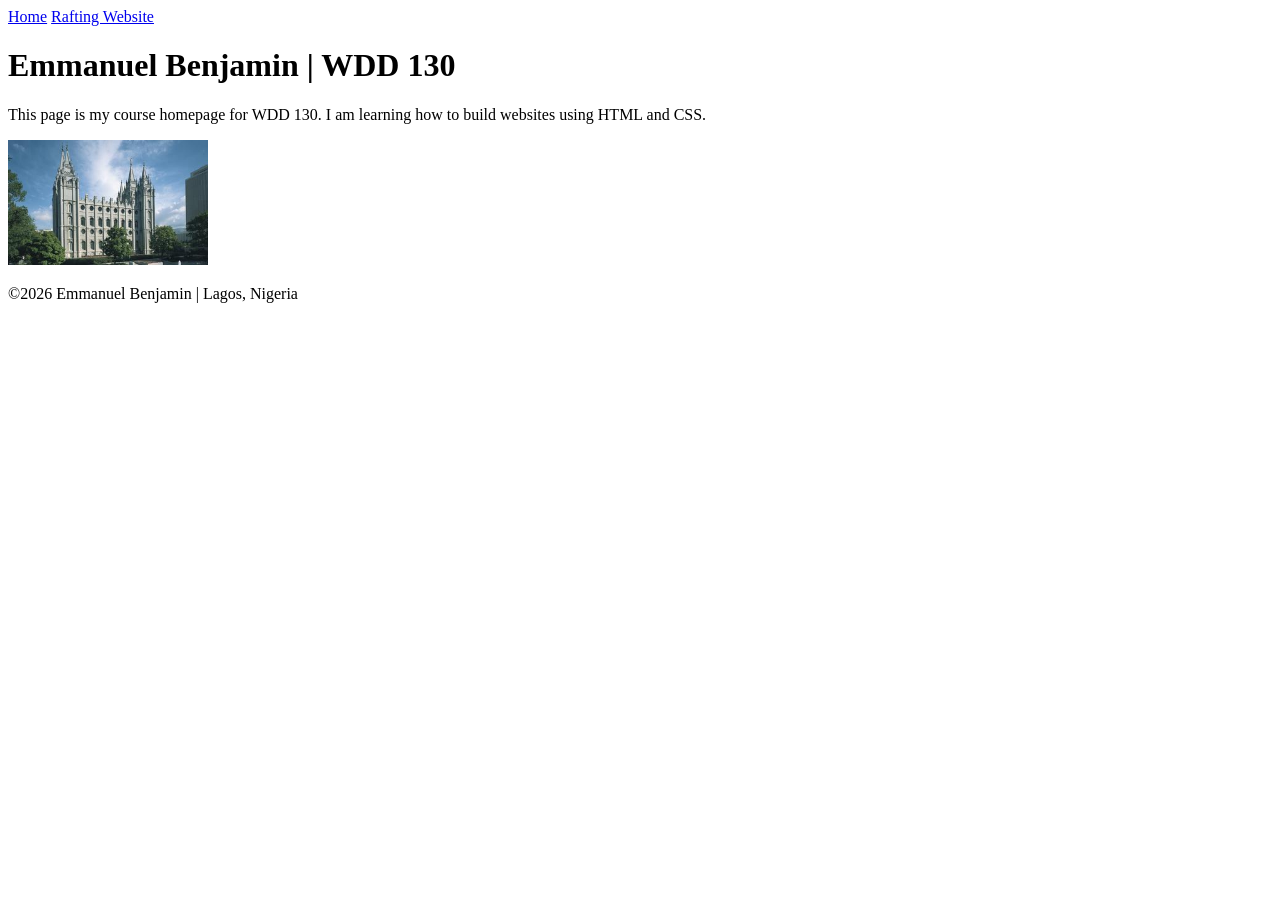
==== index.html @ bec96b62 "adjusted the title and image path(renaming)" ====
<!DOCTYPE html>
<html lang="en">

<head>
    <meta charset="UTF-8">
    <meta name="viewport" content="width=device-width, initial-scale=1.0">
    <title>Emmanuel Benjamin | WDD 130</title>
</head>

<body>

    <header>
        <nav>
            <a href="#">Home</a>
            <a href="wwr/">Rafting Website</a>
        </nav>
    </header>

    <main>
        <h1>Emmanuel Benjamin | WDD 130</h1>

        <p>
            This page is my course homepage for WDD 130. I am learning how to build websites using
            HTML and CSS.
        </p>

        <img src="images/profile.jpg" alt="Emmanuel Benjamin profile picture" width="200">
    </main>

    <footer>
        <p>
            ©2026 Emmanuel Benjamin | Lagos, Nigeria
        </p>
    </footer>

</body>

</html>
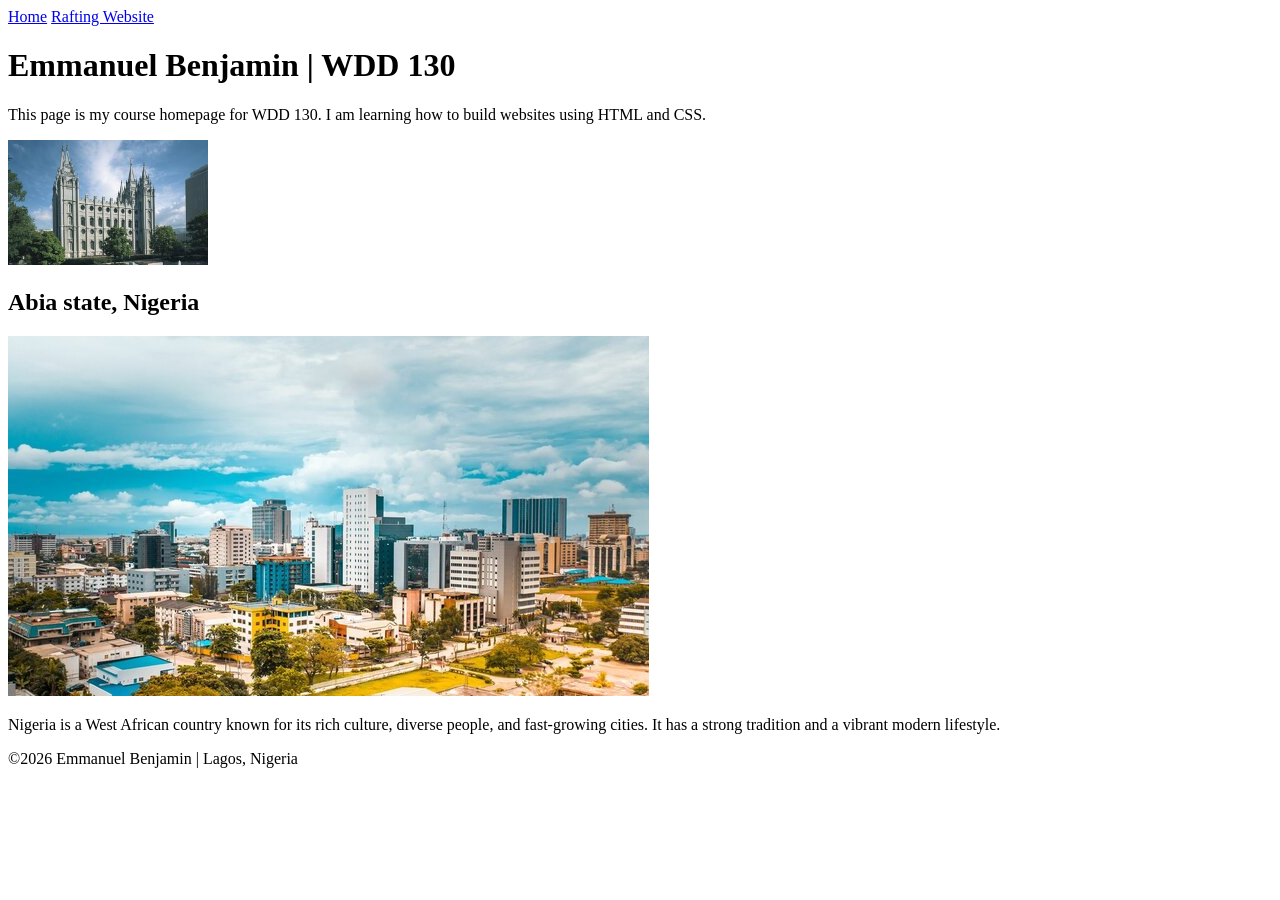
==== commit 6dacd2e7: "assignment update" ====
--- a/index.html
+++ b/index.html
@@ -4,6 +4,7 @@
 <head>
     <meta charset="UTF-8">
     <meta name="viewport" content="width=device-width, initial-scale=1.0">
+    <meta name="author" content="Emmanuel Benjamin">
     <title>Emmanuel Benjamin | WDD 130</title>
 </head>
 
@@ -26,7 +27,11 @@
 
         <img src="images/profile.jpg" alt="Emmanuel Benjamin profile picture" width="200">
     </main>
-
+    <aside>
+        <h2> Abia state, Nigeria </h2>
+        <img src="images/nigeria.jpg" alt="Picture of Nigeria">
+        <p>Nigeria is a West African country known for its rich culture, diverse people, and fast-growing cities. It has a strong tradition and a vibrant modern lifestyle.</p>
+    </aside>
     <footer>
         <p>
             ©2026 Emmanuel Benjamin | Lagos, Nigeria
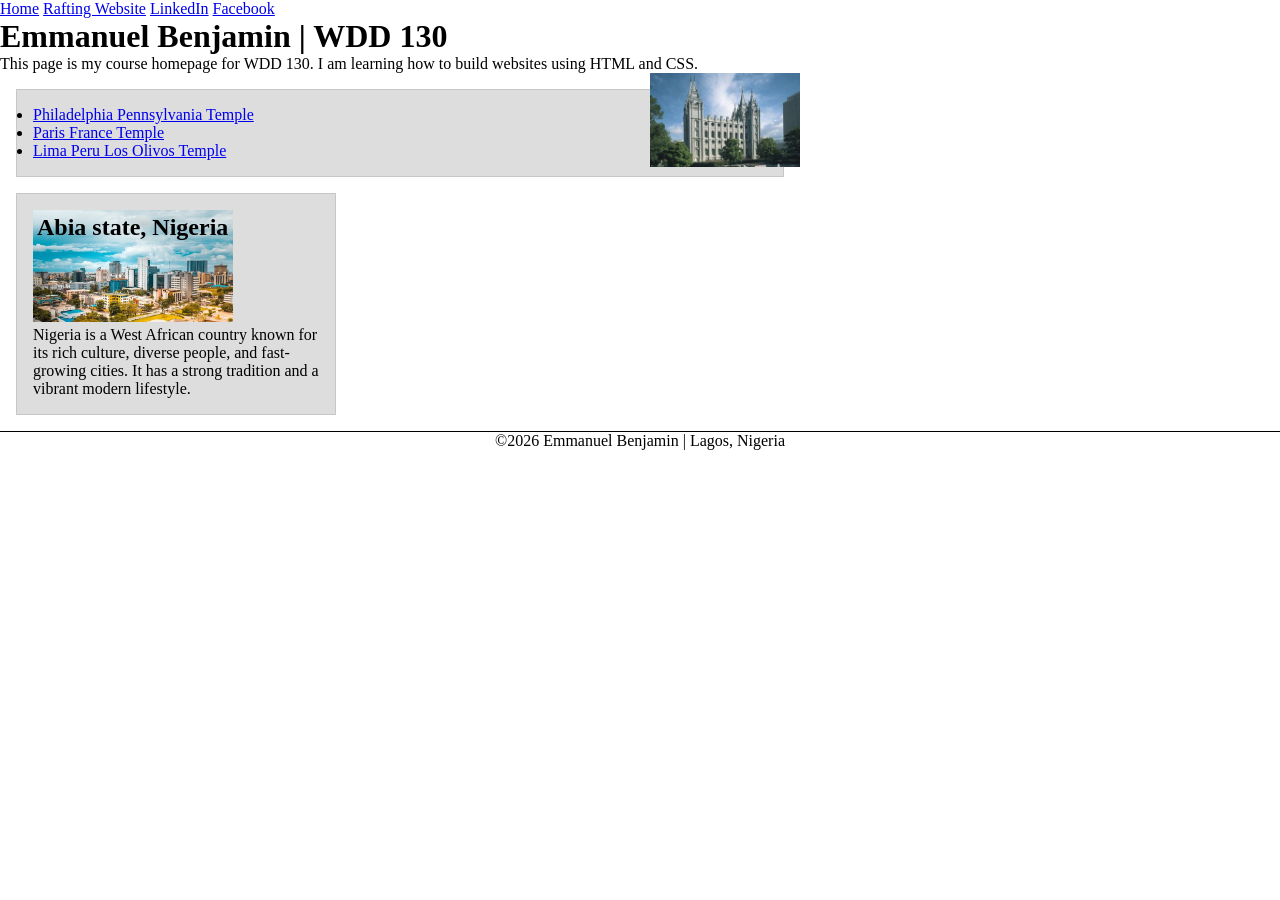
==== commit 38f228b9: "adding the extra links (css and fb and linkedin)" ====
--- a/index.html
+++ b/index.html
@@ -6,6 +6,7 @@
     <meta name="viewport" content="width=device-width, initial-scale=1.0">
     <meta name="author" content="Emmanuel Benjamin">
     <title>Emmanuel Benjamin | WDD 130</title>
+    <link rel="stylesheet" href="styles/styles.css">
 </head>
 
 <body>
@@ -14,6 +15,8 @@
         <nav>
             <a href="#">Home</a>
             <a href="wwr/">Rafting Website</a>
+            <a href="https://linkedin.com" target="_blank">LinkedIn</a>
+            <a href="https://facebook.com" target="_blank">Facebook</a>
         </nav>
     </header>
 
@@ -26,8 +29,16 @@
         </p>
 
         <img src="images/profile.jpg" alt="Emmanuel Benjamin profile picture" width="200">
+
+        <ul class="box">
+            <li><a href="https://www.churchofjesuschrist.org/temples/details/philadelphia-pennsylvania-temple" target="_blank">Philadelphia Pennsylvania Temple</a></li>
+
+            <li><a href="https://www.churchofjesuschrist.org/temples/details/paris-france-temple" target="_blank">Paris France Temple</a></li>
+
+            <li><a href="https://www.churchofjesuschrist.org/temples/details/lima-peru-los-olivos-temple" target="_blank">Lima Peru Los Olivos Temple</a></li>
+       </ul>
     </main>
-    <aside>
+    <aside class="box">
         <h2> Abia state, Nigeria </h2>
         <img src="images/nigeria.jpg" alt="Picture of Nigeria">
         <p>Nigeria is a West African country known for its rich culture, diverse people, and fast-growing cities. It has a strong tradition and a vibrant modern lifestyle.</p>
--- a/styles/styles.css
+++ b/styles/styles.css
@@ -0,0 +1,49 @@
+* {
+    margin: 0;
+    padding: 0;
+    box-sizing: border-box;
+}
+main {
+    max-width:800px ;
+}
+
+aside{
+    width: 20rem;
+    position: relative;
+}
+
+aside h2 {
+    position: absolute;
+    top: 20px;
+    left:20px;
+}
+aside img {
+    width: 200px;
+    height: auto;
+}
+
+main img {
+    width: 150px;
+    height: auto;
+    float: right;
+}
+
+p {
+    padding: 0;
+}
+
+footer {
+    margin-top: 1rem;
+    border-top: 1px solid black;
+    text-align: center;
+}
+
+/* Class Selectors */
+
+.box {
+    margin: 1rem;
+    border: 1px solid rgb(0 0 0 / 10%);
+    padding: 1rem;
+    background-color: #ddd;
+    color: #000;
+}
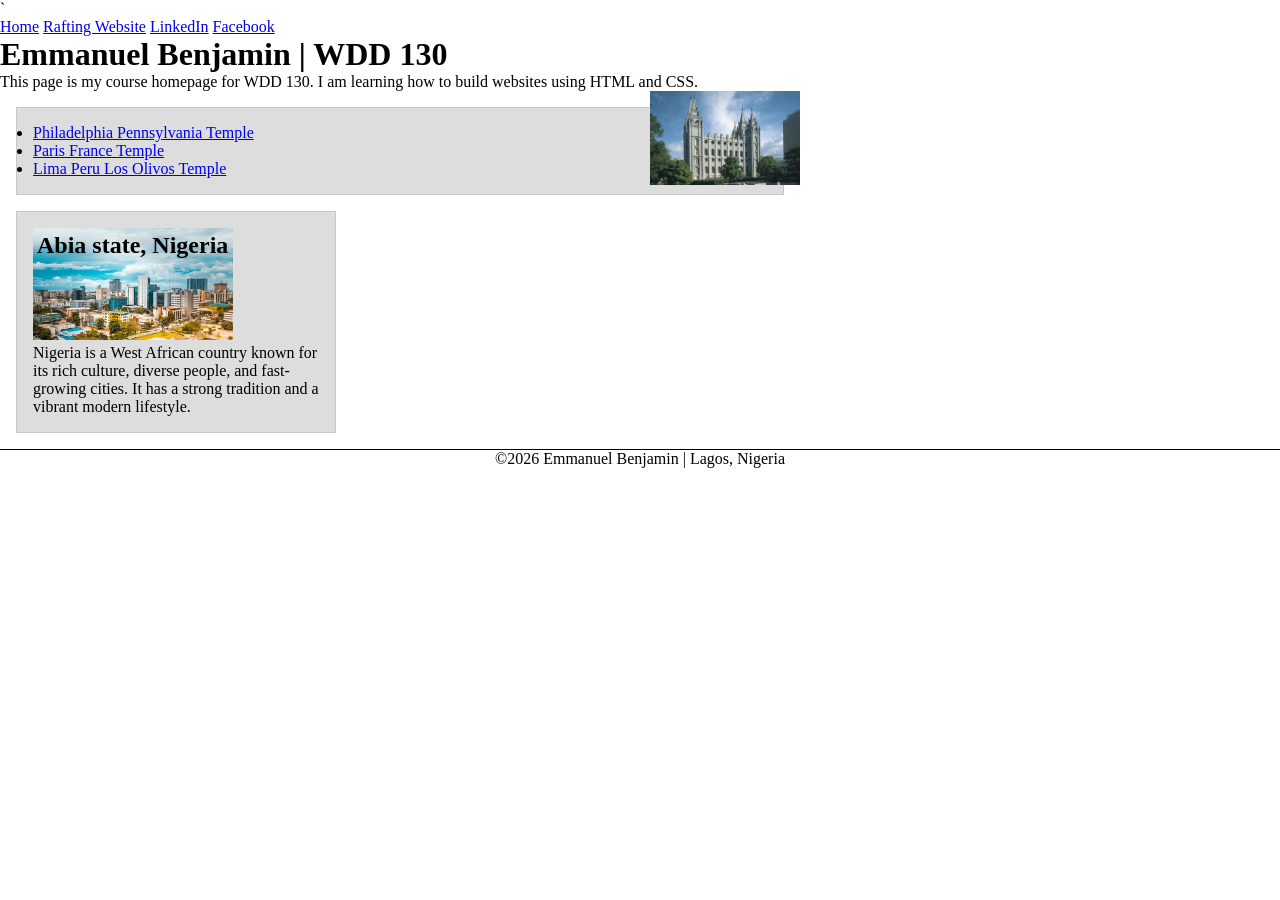
==== commit 8ae4d2e6: "nav correction" ====
--- a/index.html
+++ b/index.html
@@ -7,14 +7,14 @@
     <meta name="author" content="Emmanuel Benjamin">
     <title>Emmanuel Benjamin | WDD 130</title>
     <link rel="stylesheet" href="styles/styles.css">
-</head>
+</head>`
 
 <body>
 
     <header>
         <nav>
             <a href="#">Home</a>
-            <a href="wwr/">Rafting Website</a>
+            <a href="wwr/about.html">Rafting Website</a>
             <a href="https://linkedin.com" target="_blank">LinkedIn</a>
             <a href="https://facebook.com" target="_blank">Facebook</a>
         </nav>
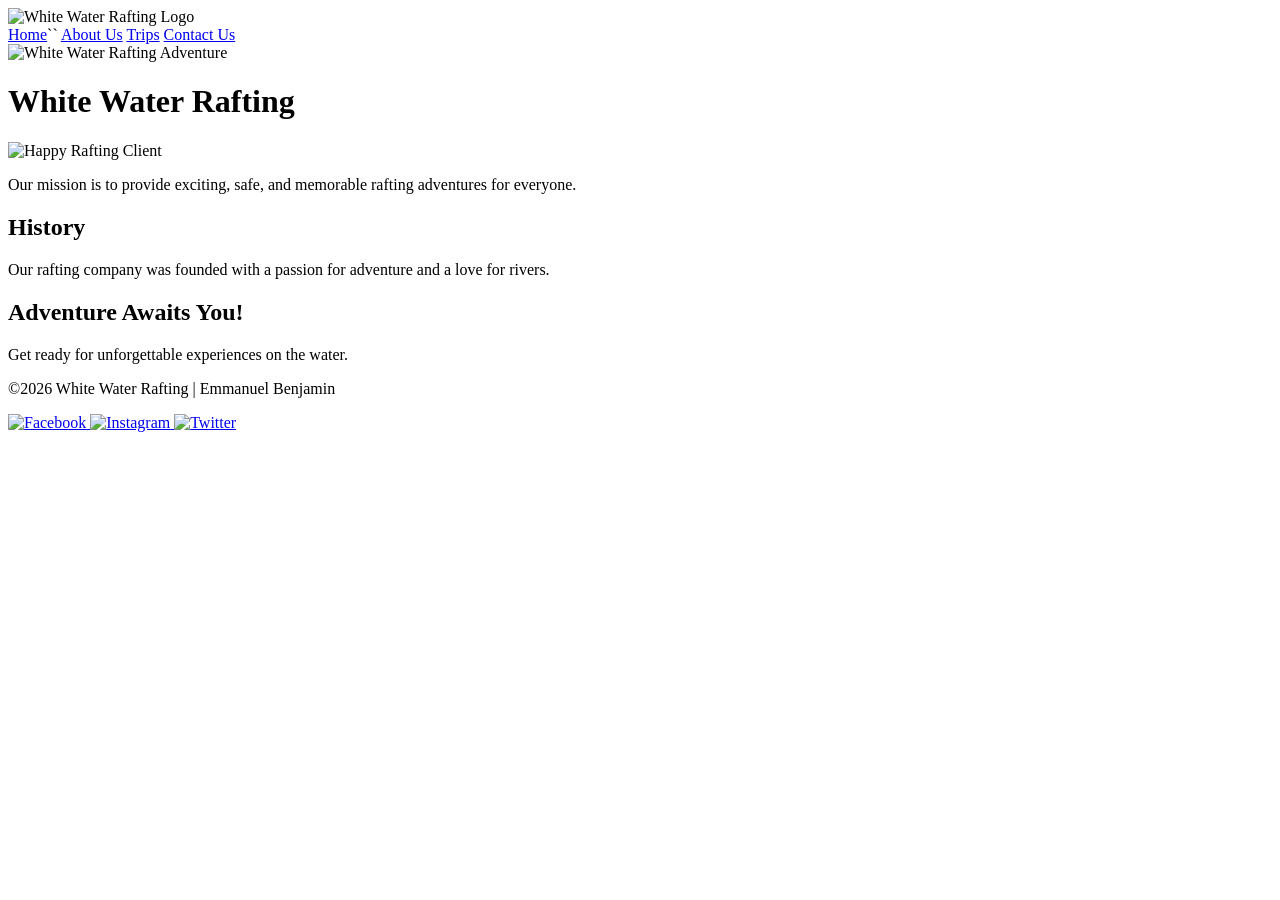
==== commit 2e535cfd: "adjustment of hero img" ====
--- a/index.html
+++ b/index.html
@@ -1,54 +1,77 @@
 <!DOCTYPE html>
 <html lang="en">
-
 <head>
     <meta charset="UTF-8">
     <meta name="viewport" content="width=device-width, initial-scale=1.0">
+    <meta name="description" content="Experience exciting white water rafting adventures with our professional guides and unforgettable river trips.">
     <meta name="author" content="Emmanuel Benjamin">
-    <title>Emmanuel Benjamin | WDD 130</title>
-    <link rel="stylesheet" href="styles/styles.css">
-</head>`
-
+    <title>About Us | White Water Rafting</title>
+    <link rel="stylesheet" href="styles/rafting.css">
+</head>
 <body>
 
     <header>
-        <nav>
-            <a href="#">Home</a>
-            <a href="wwr/about.html">Rafting Website</a>
-            <a href="https://linkedin.com" target="_blank">LinkedIn</a>
-            <a href="https://facebook.com" target="_blank">Facebook</a>
-        </nav>
+        <img src="images/logo.png" alt="White Water Rafting Logo">
+
+<nav>
+    <a href="index.html">Home</a>``
+    <a href="about.html">About Us</a>
+    <a href="trips.html">Trips</a>
+    <a href="contact.html">Contact Us</a>
+</nav>
+
     </header>
 
     <main>
-        <h1>Emmanuel Benjamin | WDD 130</h1>
+       <div class="hero">
+    <img src="images/hero.jpg" alt="White Water Rafting Adventure">
+
+    <h1>White Water Rafting</h1>
+
+    <article>
+        <img src="images/happy-client.jpg" alt="Happy Rafting Client">
 
         <p>
-            This page is my course homepage for WDD 130. I am learning how to build websites using
-            HTML and CSS.
+            Our mission is to provide exciting, safe, and memorable rafting adventures for everyone.
         </p>
+    </article>
+</div>
 
-        <img src="images/profile.jpg" alt="Emmanuel Benjamin profile picture" width="200">
+<section>
+    <h2>History</h2>
+    <p>
+        Our rafting company was founded with a passion for adventure and a love for rivers.
+    </p>
+</section>
 
-        <ul class="box">
-            <li><a href="https://www.churchofjesuschrist.org/temples/details/philadelphia-pennsylvania-temple" target="_blank">Philadelphia Pennsylvania Temple</a></li>
+<section>
+    <h2>Adventure Awaits You!</h2>
+    <p>
+        Get ready for unforgettable experiences on the water.
+    </p>
+</section>
 
-            <li><a href="https://www.churchofjesuschrist.org/temples/details/paris-france-temple" target="_blank">Paris France Temple</a></li>
 
-            <li><a href="https://www.churchofjesuschrist.org/temples/details/lima-peru-los-olivos-temple" target="_blank">Lima Peru Los Olivos Temple</a></li>
-       </ul>
     </main>
-    <aside class="box">
-        <h2> Abia state, Nigeria </h2>
-        <img src="images/nigeria.jpg" alt="Picture of Nigeria">
-        <p>Nigeria is a West African country known for its rich culture, diverse people, and fast-growing cities. It has a strong tradition and a vibrant modern lifestyle.</p>
-    </aside>
+
     <footer>
-        <p>
-            ©2026 Emmanuel Benjamin | Lagos, Nigeria
-        </p>
+        <p>©2026 White Water Rafting | Emmanuel Benjamin</p>
+
+<nav class="socialmedia">
+    <a href="https://facebook.com" target="_blank">
+        <img src="images/facebook.png" alt="Facebook">
+    </a>
+
+    <a href="https://instagram.com" target="_blank">
+        <img src="images/instagram.png" alt="Instagram">
+    </a>
+
+    <a href="https://twitter.com" target="_blank">
+        <img src="images/twitter.png" alt="Twitter">
+    </a>
+</nav>
+
     </footer>
 
 </body>
-
 </html>
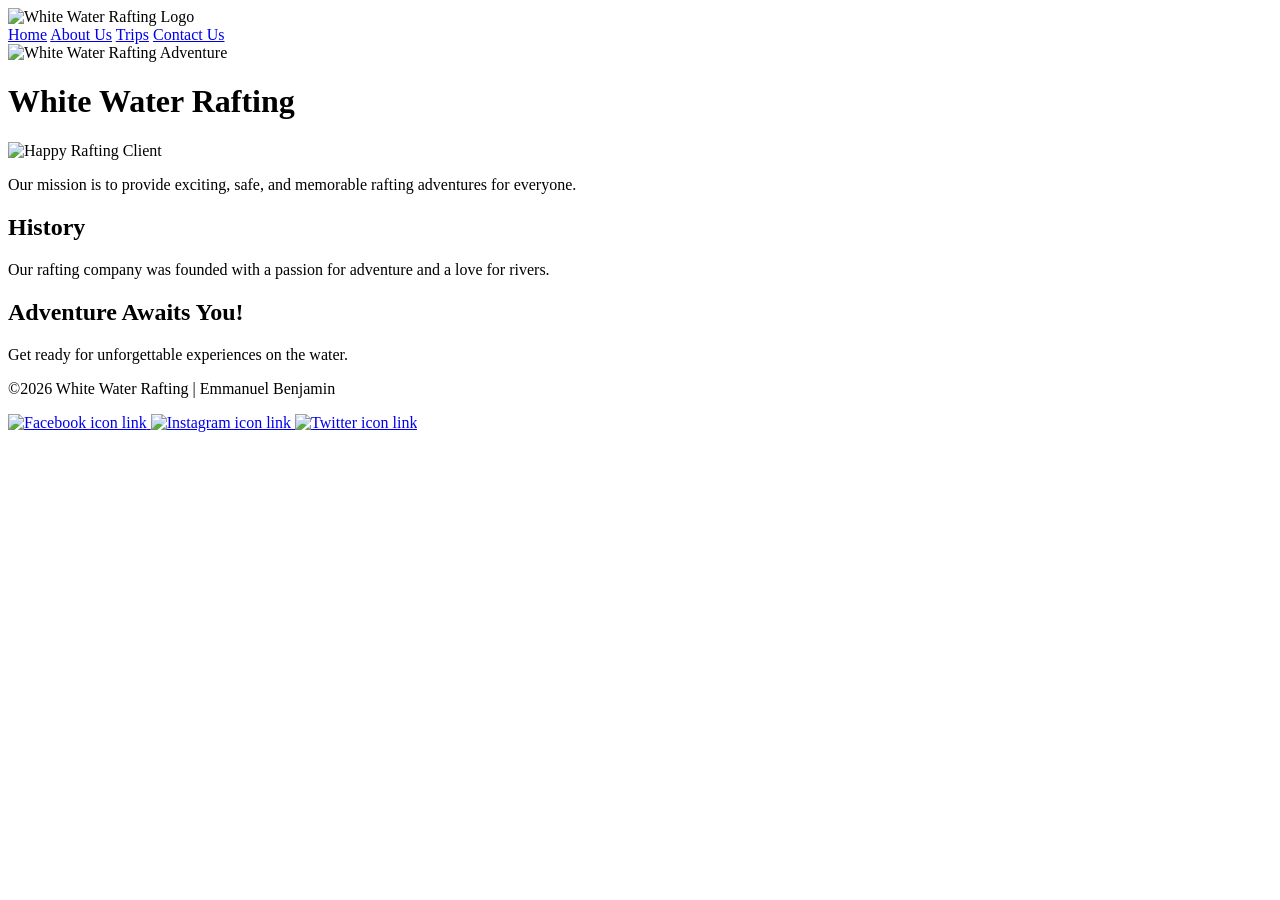
==== commit b8015e2b: "final attempt" ====
--- a/index.html
+++ b/index.html
@@ -14,7 +14,7 @@
         <img src="images/logo.png" alt="White Water Rafting Logo">
 
 <nav>
-    <a href="index.html">Home</a>``
+    <a href="index.html">Home</a>
     <a href="about.html">About Us</a>
     <a href="trips.html">Trips</a>
     <a href="contact.html">Contact Us</a>
@@ -59,15 +59,15 @@
 
 <nav class="socialmedia">
     <a href="https://facebook.com" target="_blank">
-        <img src="images/facebook.png" alt="Facebook">
+        <img src="images/facebook.png" alt="Facebook icon link">
     </a>
 
     <a href="https://instagram.com" target="_blank">
-        <img src="images/instagram.png" alt="Instagram">
+        <img src="images/instagram.png" alt="Instagram icon link">
     </a>
 
     <a href="https://twitter.com" target="_blank">
-        <img src="images/twitter.png" alt="Twitter">
+        <img src="images/twitter.png" alt="Twitter icon link">
     </a>
 </nav>
 
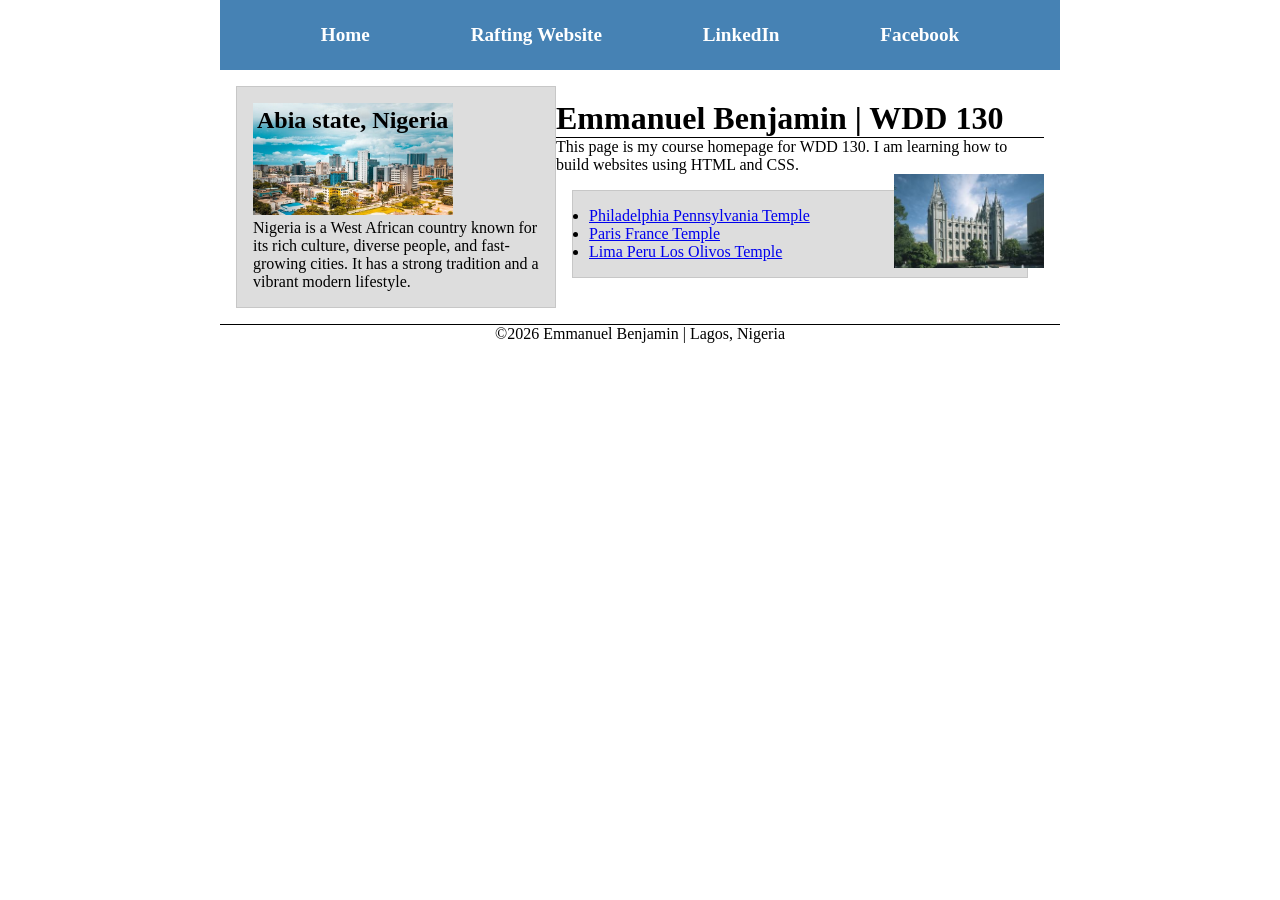
==== commit c329a61d: "cji" ====
--- a/index.html
+++ b/index.html
@@ -1,77 +1,56 @@
 <!DOCTYPE html>
 <html lang="en">
+
 <head>
     <meta charset="UTF-8">
     <meta name="viewport" content="width=device-width, initial-scale=1.0">
-    <meta name="description" content="Experience exciting white water rafting adventures with our professional guides and unforgettable river trips.">
+    <meta name="description" content="WDD 130 course homepage for Emmanuel Benjamin.">
     <meta name="author" content="Emmanuel Benjamin">
-    <title>About Us | White Water Rafting</title>
-    <link rel="stylesheet" href="styles/rafting.css">
+    <title>Emmanuel Benjamin | WDD 130</title>
+    <link rel="stylesheet" href="styles/styles.css">
 </head>
+
 <body>
 
     <header>
-        <img src="images/logo.png" alt="White Water Rafting Logo">
-
-<nav>
-    <a href="index.html">Home</a>
-    <a href="about.html">About Us</a>
-    <a href="trips.html">Trips</a>
-    <a href="contact.html">Contact Us</a>
-</nav>
-
+        <nav>
+            <a href="#">Home</a>
+            <a href="wwr/">Rafting Website</a>
+            <a href="https://linkedin.com" target="_blank">LinkedIn</a>
+            <a href="https://facebook.com" target="_blank">Facebook</a>
+        </nav>
     </header>
-
+<div class="grid">
     <main>
-       <div class="hero">
-    <img src="images/hero.jpg" alt="White Water Rafting Adventure">
-
-    <h1>White Water Rafting</h1>
-
-    <article>
-        <img src="images/happy-client.jpg" alt="Happy Rafting Client">
+        <h1>Emmanuel Benjamin | WDD 130</h1>
 
         <p>
-            Our mission is to provide exciting, safe, and memorable rafting adventures for everyone.
+            This page is my course homepage for WDD 130. I am learning how to build websites using
+            HTML and CSS.
         </p>
-    </article>
+
+        <img src="images/profile.jpg" alt="Emmanuel Benjamin profile picture" width="200">
+        <ul class="box">
+    <li><a href="https://www.churchofjesuschrist.org/temples/details/philadelphia-pennsylvania-temple" target="_blank">Philadelphia Pennsylvania Temple</a></li>
+
+    <li><a href="https://www.churchofjesuschrist.org/temples/details/paris-france-temple" target="_blank">Paris France Temple</a></li>
+
+    <li><a href="https://www.churchofjesuschrist.org/temples/details/lima-peru-los-olivos-temple" target="_blank">Lima Peru Los Olivos Temple</a></li>
+       </ul>
+    </main>
+    <aside class="box">
+        <h2> Abia state, Nigeria </h2>
+        <img src="images/nigeria.jpg" alt="Picture of Nigeria">
+        <p>Nigeria is a West African country known for its rich culture, diverse people, and fast-growing cities. It has a strong tradition and a vibrant modern lifestyle.</p>
+    </aside>   
+
 </div>
-
-<section>
-    <h2>History</h2>
-    <p>
-        Our rafting company was founded with a passion for adventure and a love for rivers.
-    </p>
-</section>
-
-<section>
-    <h2>Adventure Awaits You!</h2>
-    <p>
-        Get ready for unforgettable experiences on the water.
-    </p>
-</section>
-
-
-    </main>
-
     <footer>
-        <p>©2026 White Water Rafting | Emmanuel Benjamin</p>
-
-<nav class="socialmedia">
-    <a href="https://facebook.com" target="_blank">
-        <img src="images/facebook.png" alt="Facebook icon link">
-    </a>
-
-    <a href="https://instagram.com" target="_blank">
-        <img src="images/instagram.png" alt="Instagram icon link">
-    </a>
-
-    <a href="https://twitter.com" target="_blank">
-        <img src="images/twitter.png" alt="Twitter icon link">
-    </a>
-</nav>
-
+        <p>
+            ©2026 Emmanuel Benjamin | Lagos, Nigeria
+        </p>
     </footer>
 
 </body>
+
 </html>
--- a/styles/styles.css
+++ b/styles/styles.css
@@ -0,0 +1,100 @@
+* {
+    margin: 0;
+    padding: 0;
+    box-sizing: border-box;
+}
+main {
+    max-width:800px ;
+}
+
+aside{
+    width: 20rem;
+    position: relative;
+}
+
+aside h2 {
+    position: absolute;
+    top: 20px;
+    left:20px;
+}
+aside img {
+    width: 200px;
+    height: auto;
+}
+
+main img {
+    width: 150px;
+    height: auto;
+    float: right;
+}
+
+p {
+    padding: 0;
+}
+
+footer {
+    margin-top: 1rem;
+    border-top: 1px solid black;
+    text-align: center;
+}
+
+/* Class Selectors */
+
+.box {
+    margin: 1rem;
+    border: 1px solid rgb(0 0 0 / 10%);
+    padding: 1rem;
+    background-color: #ddd;
+    color: #000;
+}
+
+h1 {
+    border-bottom: 1px solid black;
+}
+
+header, .grid, footer {
+    max-width: 840px;
+    margin: 0 auto;
+}
+
+nav {
+    background-color: steelblue;
+    padding: 1rem;
+    display: flex;
+    justify-content: space-evenly;
+    align-items: center;
+}
+
+nav a {
+    display: block;
+    color: white;
+    text-decoration: none;
+    font-size: 1.2rem;
+    font-weight: 700;
+    padding: 0.5rem 1rem;
+}
+
+nav a:hover {
+    background-color: rgba(255, 255, 255, 0.2);
+    border-radius: 5px;
+
+    
+}
+
+.grid {
+    display: grid;
+    grid-template-columns: 20rem 1fr;
+    align-items: center;
+}
+
+main {
+    grid-column: 2/3;
+    margin: 1rem;
+}
+
+aside {
+    width: 20rem;
+    position: relative;
+    grid-column: 1/2;
+    grid-row: 1/2;
+}
